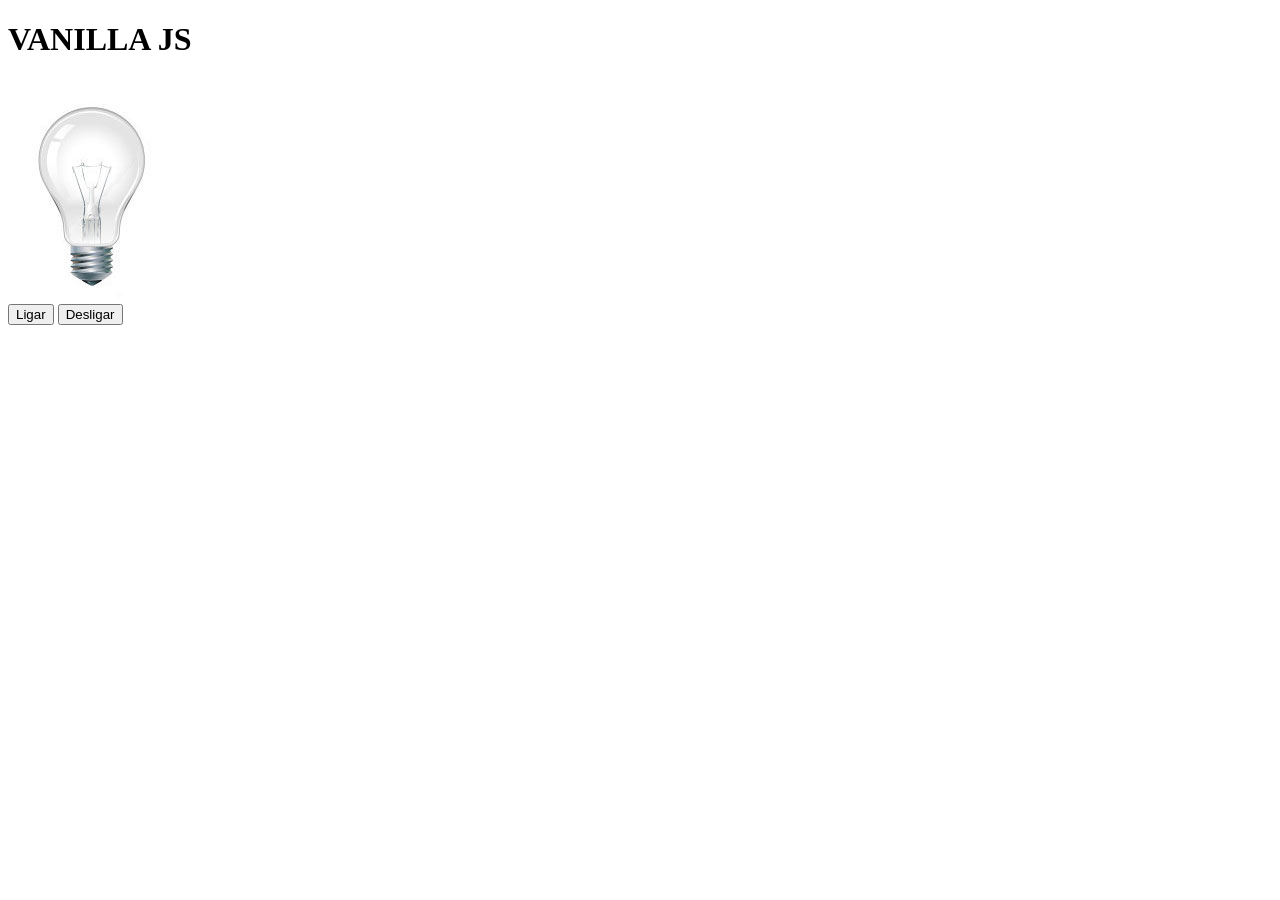
==== lampada/index.html @ 4e8d308d "lampada" ====
<!DOCTYPE html>
<html lang="en">
<head>
    <meta charset="UTF-8">
    <meta name="viewport" content="width=device-width, initial-scale=1.0">
    <link rel="stylesheet" href="style.css">
    <title>Lâmpada</title>
</head>
<body>
    <header>
        <h1>VANILLA JS</h1>
    </header>

    <div>
        <img src="./img/desligada.jpg" alt="Lâmpada"id="lamp">
    </div>
    <div>
        <button id="turnOn">Ligar</button>
        <button id="turnOff">Desligar</button>
    </div>
    <script src="./lampada.js"></script>
    
</body>
</html>
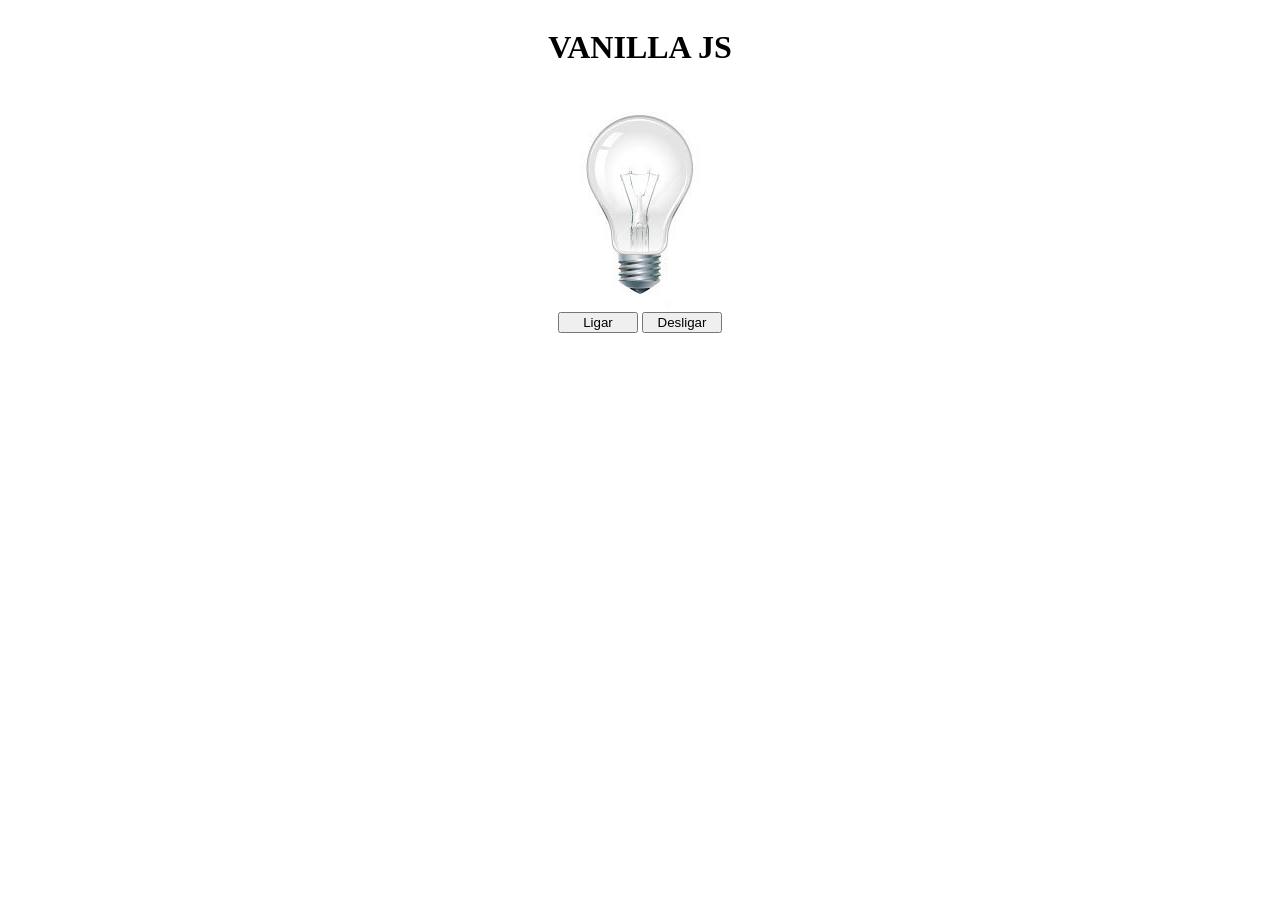
==== commit fb77be03: "add style.css" ====
--- a/lampada/index.html
+++ b/lampada/index.html
@@ -10,7 +10,7 @@
     <header>
         <h1>VANILLA JS</h1>
     </header>
-
+    <main>
     <div>
         <img src="./img/desligada.jpg" alt="Lâmpada"id="lamp">
     </div>
@@ -18,6 +18,7 @@
         <button id="turnOn">Ligar</button>
         <button id="turnOff">Desligar</button>
     </div>
+    </main>
     <script src="./lampada.js"></script>
     
 </body>
--- a/lampada/style.css
+++ b/lampada/style.css
@@ -0,0 +1,9 @@
+header, main {
+    display: flex;
+    flex-direction: column;
+    align-items: center;
+}
+
+button {
+    width: 80px;
+}
